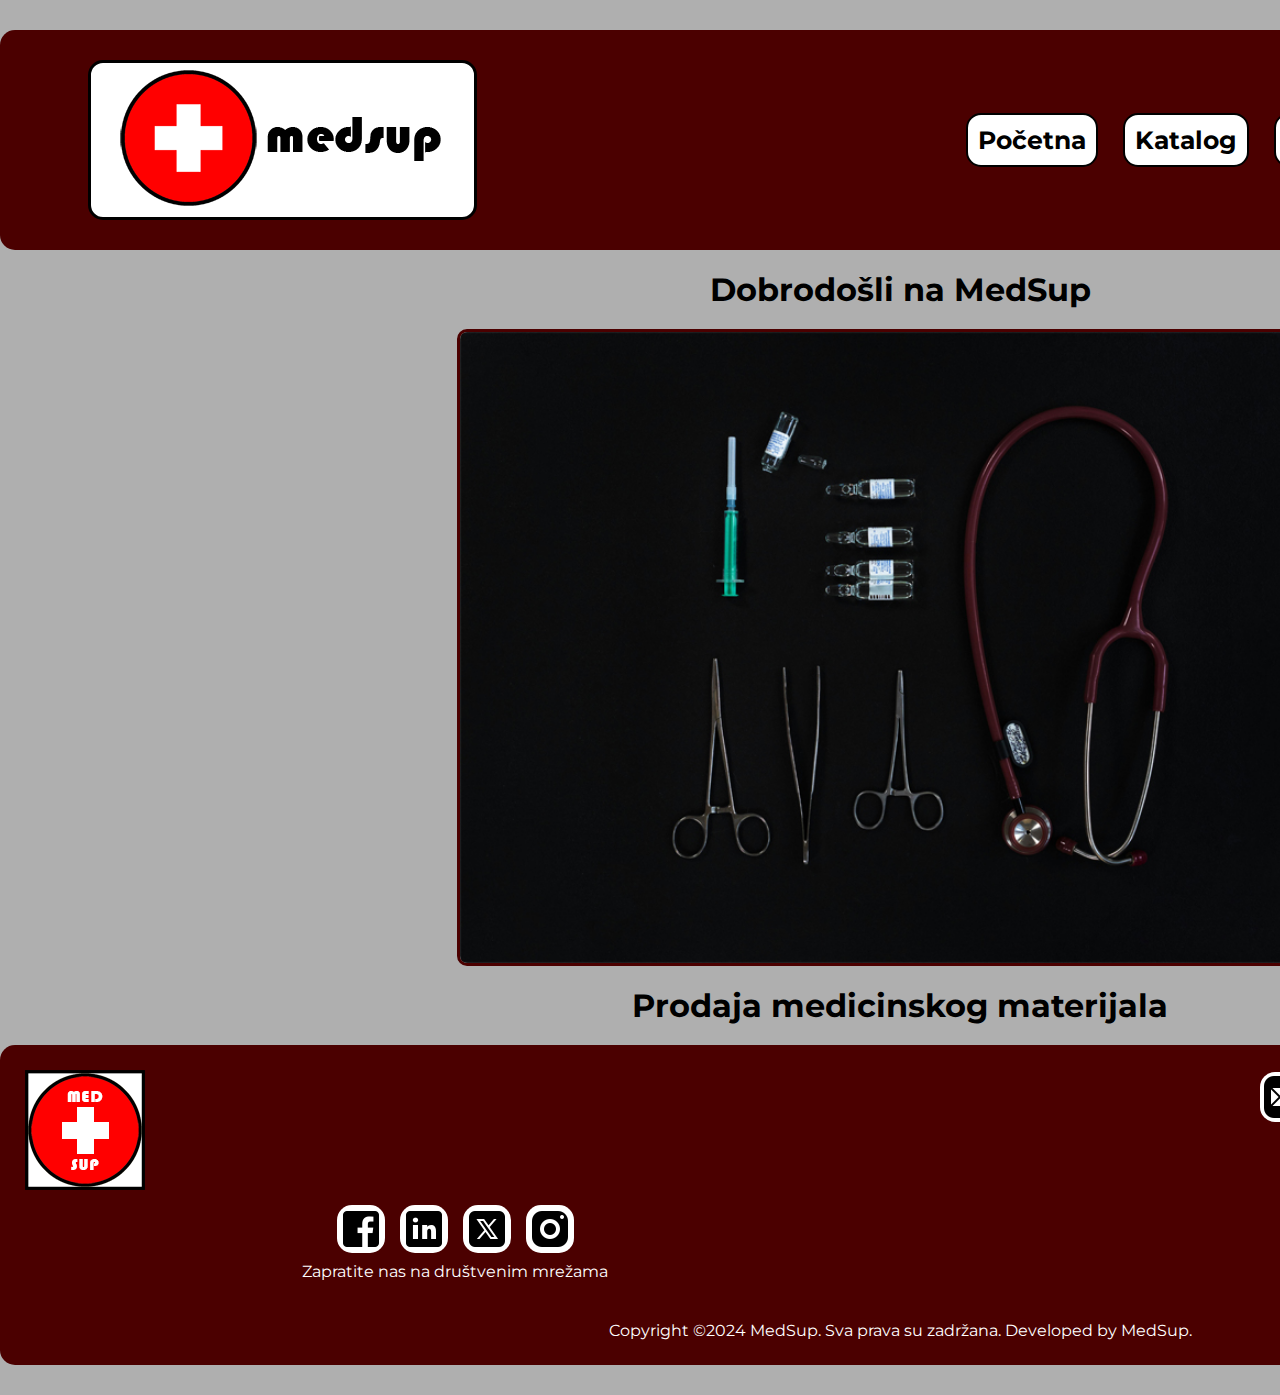
==== index.html @ bf3d1f38 "Add files via upload" ====
<!DOCTYPE html>
<html lang="en">
<head>

    <meta charset="UTF-8">
    <meta name="viewport" content="width=device-width, initial-scale=1.0">
    <title>MED SUP</title>
    <link rel="icon" href="logo/medsup.png" type="image/png">
    <link rel="stylesheet" href="css/style.css">
    <link rel="preconnect" href="https://fonts.googleapis.com">
    <link rel="preconnect" href="https://fonts.gstatic.com" crossorigin>
    <link href="https://fonts.googleapis.com/css2?family=Montserrat:ital,wght@0,100..900;1,100..900&display=swap" rel="stylesheet">

</head>

<body>
    
    <header>
        <nav>
            <div id="logo">
                <a href="index.html"><img src="logo/banerlogo.png" alt="banerlogo"></a>
            </div>
            <ul class="navigacija">
                <a href="index.html"><button><li>Početna</li></button></a>
                <div class="dropdown">
                    <a href="katalog.html"><button class="dropbtn"><li>Katalog</li></button></a></button>
                    <div class="dropdown-content">
                        <a class="bru" href="materijal stranice/opstimaterijal.html">Opšti Materijali</a>
                        <a href="materijal stranice/hiruskimaterijal.html">Hiruški Materijali</a>
                        <a href="materijal stranice/ugradnimaterijal.html">Ugradi Materijali</a>
                        <a href="materijal stranice/dezinfekcija.html">Dezinfekcija</a>
                        <a class="brd" href="materijal stranice/lekovi.html">Lekovi</a>
                    </div>
                </div>
                <a href="onama.html"><button><li>O nama</li></button></a></button>
                <a href="kontakt.html"><button><li>Kontakt</li></button></a></button>
                <a href="porucite.html"><button><li>Poručite</li></button></a></button>
            </ul>
        </nav>
    </header>
    
    <div id="glavniS">
        <div class="banerh"><h1 >Dobrodošli na MedSup</h1></div>
        <div class="baner"><img src="slike/index/baner1.jpg" alt="baner"></div>
        <!--<div class="baner"><img src="slike/index/baner2800x574.png" alt="baner2"></div> mozda dodati jos jedan baner-->
        <div class="banerh"><h1>Prodaja medicinskog materijala</h1></div>
    </div>
    
    <footer>
        <div id="medsuplogo"><img src="logo/medsup120x120.png" alt="logo"></div>
        <div  id="newL">
            <div id="newLC">
                <span id="mailI" class="dm"><img src="ikonice/icons8-mail-50.png" alt="newsletter"></span>
                <span id="mailH"><h2>Prijavite se na naš Newsletter</h2></span>
                <span id="mailB"><a href="newsletter.html"><button>Prijavite se</button></a></span>
                <span id="mailP"><p>Budite obavešteni o našim popustima</p></span>
            </div>
       </div>
        <div class="drustveneM">
            <div id="dmico">
                <span class="dm" id="fb"><a href="#"><img src="ikonice/icons8-facebook-48.png" alt="fb"></a></span>
                <span class="dm" id="in"><a href="#"><img src="ikonice/icons8-linkedin-48.png" alt="in"></a></span>
                <span class="dm" id="x"><a href="#"><img src="ikonice/icons8-twitterx-48.png" alt="x"></a></span>
                <span class="dm" id="ig"><a href="#"><img src="ikonice/icons8-instagram-48.png" alt="ig"></a></span>
            </div>
            <span id="dmp"><p>Zapratite nas na društvenim mrežama</p></span>
        </div>
        <div class="copyright"><p>Copyright ©2024 MedSup. Sva prava su zadržana. Developed by MedSup.</p></div>
    </footer>


    
</body>

</html>
---- css/style.css ----
html{
    width: 1800px;
    margin: 0 auto;
}

body{
    margin: 0;
    padding: 0;
    font-family: "Montserrat", sans-serif;
    background-color: rgb(175, 175, 175);
    width: 100%;  
}

/*Header*//*-----------------------------------------------------------*/
header{
    background-color: #4b0000;
    height:auto;
    width: 100%;
    display: flex;
    justify-content: center;
    align-items: center;
    padding: 30px 0;
    border: none;
    border-radius: 15px;
    margin-top: 30px;
}

nav{
    margin:0 50px;
    width: auto;
    height:160px;
    display: grid;
    grid-template-columns: 1fr 1fr;
}

ul{
    list-style: none;
    display: flex;
    justify-content: center;
    align-items: center;
    width: auto;
}

li{
    padding: 5px;
    font-size: 25px;
    font-weight: 700;
    max-width: 100%;
    white-space: nowrap;
    font-family: "Montserrat", sans-serif;
}

.navigacija{
    grid-column: -1;
    margin: 0;
    padding: 0;
    gap: 25px;
}

.navigacija button{
    padding: 5px;
    margin: none;
    border-radius: 15px;
    cursor: pointer;
    border: solid 2px black;
}

.navigacija a{
    text-decoration: none;
    color: black;
}

#logo{
    background-color: white;
    padding: 0px 25px;
    border: solid 3px black;
    border-radius: 15px;
    margin-right: 50px;
}

.navigacija button{
    background-color: white;
}

.navigacija button:hover{
    background-color:rgb(175, 175, 175);
    color: #4b0000;
}

/*Dropdown*/
.dropdown{
    position: relative;
}

.dropdown .dropbtn {
    padding: 5px;
    border: none;
    background-color:white;
    color: black;
    border: solid 2px black;
    cursor: pointer;
    border-radius: 15px;
}

.dropdown-content {
    display: none;
    position: absolute;
    background-color: #f9f9f9;
    min-width: 160px;
    box-shadow: 0px 8px 16px 0px rgba(0,0,0,0.2);
    top: 100%;
    left: 0;
    border-radius: 15px;
}

.dropdown-content a {
    color: black;
    padding: 12px 16px;
    text-decoration: none;
    display: block;
    text-align: left;
}

.dropdown-content a:hover {
    background-color: #ddd;
}

.dropdown:hover .dropdown-content {
    display: block;
}

.dropdown:hover .dropbtn {
    background-color:rgb(175, 175, 175);
    color: #4b0000;
}

.bru:hover{
    border-radius: 15px 15px 0px 0px;
}

.brd:hover{
    border-radius: 0px 0px 15px 15px;
}

/*Sadrzaj*//*-----------------------------------------------------------*/
#glavniS{
    margin: 20px;
    /*display: grid;
    grid-template-columns: 1fr 1fr;
    grid-template-rows: 70px 1fr 70px;
    gap: 15px;*/
}

#glavniS img{
    margin: 20px;
    border-radius: 10px;
    width: 50%;
    border: 3px solid #4b0000;
}

.banerh{
    grid-column: span 2;
    display: flex;
    justify-content: center;
    align-items: center;
}

.banerh h1{
    margin: 0px;
}

.baner{
    display: flex;
    justify-content: center;
    align-items: center;
}

/*Footer*//*-----------------------------------------------------------*/
footer{
    padding: 10px;
    background-color: #4b0000;
    display: grid;
    grid-template-columns: 1fr 1fr;
    grid-template-rows: 1fr 100px 50px;
    border: none;
    border-radius: 15px;
    margin-bottom: 30px;
    height: auto;
}

.copyright{
    grid-column:span 2;
    grid-row:3;
    display: flex;
    justify-content: center;
    align-items: center;
}

#medsuplogo{
    display: flex;
    justify-content: start;
    align-items: center;
}

#medsuplogo img{
    margin: 15px;
}

.drustveneM{
    display: grid;
    grid-template-columns: 1fr;
    grid-template-rows: 1fr 1fr;
}

#dmico{
    display: flex;
    justify-content: center;
    align-items: center;
    gap: 15px;
}

#dmp{
    display: flex;
    justify-content: center;
    grid-column: span 4;
}
#dmp p{
    margin-top:5px;
    margin-bottom: 0;
}

#newL{
    grid-row:span 2;
    display: flex;
    justify-content: center;
    padding-right: 50px;
}

footer p{
    color: white;
}

.dm img{
    background-color: white;
    border-radius: 15px;
}

#newL button{
    padding: 10px;
    border-radius: 15px;
    font-size: 15px;
    font-family: "Montserrat", sans-serif;
    font-weight: 800;
}

#newL button:hover{
    background-color: rgb(175, 175, 175);
    cursor: pointer;
}

#newLC{
    display: grid;
    grid-template-columns: 1fr 1fr;
    grid-template-rows: 1fr 1fr 1fr;
}

#mailI{
    display: flex;
    justify-content: end;
    align-items: center;
    margin-right: 10px;
}
#mailI img{
    max-width: 50px;
    max-height: 50px;
}

#mailH{
    margin: auto;
}
#mailH h2{
    margin: 0;
}

#mailB{
    grid-column: 2;
    display: flex;
    justify-content: center;
}

#mailP{
    grid-column: 2;
    display: flex;
    justify-content: center;
}
#mailP p{
    margin: 0;
}

/*Newsletter*//*-----------------------------------------------------------*/
.centernwlb{
    display: flex;
    justify-content: center;
    align-items: center;
}

.centernwlb button{
    font-family: "Montserrat", sans-serif;
    font-weight: 600;
    cursor: pointer;
    padding: 10px 15px;
    font-size: 16px;
}

#nwl{
    input[type=number]::-webkit-inner-spin-button, /*sakrivanje tockica za brojeve*/
    input[type=number]::-webkit-outer-spin-button {
    -webkit-appearance: none;
    margin: 0;
}
}

#nwldiv{
    margin:70px 0;
}

.inputnwli{
 width: 200px;
 height: 19px;
 margin-top: 5px;
 font-size: 16px;
}

#nwl table{
width:500px; 
margin:10px auto; 
border:3px solid #4b0000;
border-radius: 15px;
padding: 10px;
}

.nwlinput{
    display: flex;
    justify-content: start;
    align-items: center;
}

.nwlinputf{
    text-align: right;
    padding-right: 10px;
    align-items: center;
    font-weight: 600;
}

/*Kontkat*//*-----------------------------------------------------------*/
#omotackp{
    width: 1000px;
    background-color: white;
    padding: 15px;
    border: #4b0000 5px solid;
    border-radius: 15px;
    margin: 50px auto;
    display: grid;
    grid-template-columns: 1fr 1fr;
    grid-template-rows: 1fr 2fr;
}

#kontakt{
    grid-row: span 2;
    display: flex;
    flex-direction: column;
}

#kontakt h4,p,h3,h2{
    margin: 10px 0;
}

#tekstk{
    display: flex;
    flex-direction: column;
    gap: 10px;
    font-size: 17px;
}

#mapa{
    display: flex;
    flex-direction: column;
    justify-content: center;
    align-items: center;
}

#mapaif{
    border: #4b0000 3px solid;
}

/*O nama*//*-----------------------------------------------------------*/
#onomotac{
    width: 1000px;
    height: auto;
    margin: 50px auto;
    padding: 15px;
    background-color: white;
    display: grid;
    grid-template-rows: 100px 100px 1fr 1fr 1fr 250px 250px ;
    border: #4b0000 5px solid;
    border-radius: 15px;
}

#onamanaslov{
    display: flex;
    align-items: center;
    justify-content: center;
}

#onamauvod p{
    margin: 0px 0px;
    font-size: 18px;
    font-weight: 400;
}

#onamauvod{
    display: flex;
    flex-direction: column;
    justify-content: center;
    align-items: center;
    font-size: 18px;
}

.onsadrzaj{
    margin: 20px;
    display: grid;
    grid-template-columns: 1fr 1fr;
}

#onvizija{
    display: flex;
    flex-direction: column;
    justify-content: center;
    align-items: left;
}

#onvizija h3{
    font-weight: 400;
}

#onslika1{
    display: flex;
    justify-content: center;
    align-items: center;
}

#onslika1 img{
    height: 267px;
    width: 400px;
    border: #4b0000 3px solid;
    border-radius: 15px;
}

#onponuda{
    grid-column: -1;
    display: flex;
    flex-direction: column;
    justify-content: center;
    align-items: left;
}

#onponuda h3{
    margin: 5px 0px;
    font-weight: 400;
}

#onslika2{
    grid-column: 1;
    grid-row: 1;
    display: flex;
    justify-content: center;
    align-items: center;
}

#onslika2 img{
    height: 267px;
    width: 400px;
    margin-right: 50px;
    border: #4b0000 3px solid;
    border-radius: 15px;
}

#onnasap{
    display: flex;
    flex-direction: column;
    justify-content: center;
    align-items: left;
}

#onnasap h3{
    font-weight: 400;
}

#onslika3{
    display: flex;
    justify-content: center;
    align-items: center;
}

#onslika3 img{
    height: 267px;
    width: 400px;
    border: #4b0000 3px solid;
    border-radius: 15px;
}

#onzasto{
    display: flex;
    flex-direction: column;
    justify-content: center;
}

#onzasto h3{
    margin: 5px 0px;
    font-weight: 400;
}

#onhvala{
    display: flex;
    flex-direction: column;
    justify-content: center;
}

#onhvala h2{
    font-weight: 400;
}

/*Katalog*//*-----------------------------------------------------------*/
#komotac{
    width: 1000px;
    height: 400px;
    margin: 50px auto;
    display: grid;
    grid-template-rows: 1fr 1fr 1fr ;
    grid-template-columns: 1fr 1fr 1fr;
}

#komotac button{
    font-size: 24px;
    width: 250px;
    height: 60px;
    border: solid 2px black;
    border-radius: 15px;
    font-family: "Montserrat", sans-serif;
    font-weight: 600;
    cursor: pointer;
}

#komotac button:hover{
    background-color: rgb(175, 175, 175);
    color: #4b0000;
}

#opstiM{
    display: flex;
    justify-content: center;
    align-items: center;
    grid-column: 2;
    grid-row: 2;
}

#hiruskiM{
    display: flex;
    justify-content: end;
    align-items: end;
    grid-column: 1;
    grid-row: 1;
}

#ugradniM{
    display: flex;
    justify-content: start;
    align-items: end;
    grid-column: 3;
    grid-row: 1;
}

#dezinfekcijaM{
    display: flex;
    justify-content: end;
    align-items: top;
    grid-row: 3;
    grid-column: 1;
}

#lekoviM{
    display: flex;
    justify-content: start;
    align-items: top;
    grid-column: 3;
    grid-row: 3;
}

/*Katalog*//*Opšti materijal*//*----------------------------------------*/
#komotacOm{
    margin: 25px auto;
    display: grid;
    grid-template-columns: 200px 1fr;
    width: 100%;
}

.traka{
    background-color: #4b0000;
    display: grid;
    grid-template-rows: 100px 100px 100px 100px;
    justify-content: center;
    align-items: center;
    border-radius: 15px;
    height: 500px;
}

.traka a{
    text-decoration: none;
    color:white ;
    font-size:18px ;
    font-weight:600;
}

.traka a:hover{
    color: rgb(175, 175, 175);
}

.trakastil{
    margin: 5px 0;
    border: none;
    height: 2px;
    width: auto;
    background-color: #4b0000;
}

#katalogOm{
    margin-left: 20px;
    display: grid;
    grid-template-rows: 1fr 1fr 0.5fr 0.5fr 0.5fr 1fr 0.5fr 0.5fr 0.5fr 0.5fr 0.5fr

}

.artikal{
    width: 350px;
    height: 350px;
    display: flex;
    flex-direction: column;
    align-items: center;
    justify-content: top;
    margin: auto;
}

.artikal img{
    width: 250px;
    height: 250px;
    border: #4b0000 2px solid;
    border-radius: 10px;
}

.artikal img:hover{
    width: 370px;
    height: 370px;
    position: absolute;
}

.artikal p{
    font-weight: 600;
    text-align: center;
    margin: 5px 0;
}

/*FLASTERI*/
#flasteri{
    display: grid;
    grid-template-columns:1fr 1fr 1fr 1fr;
    grid-template-rows: 80px 1fr 1fr;
}

#flasteri h1{
    margin:0;
    padding-left: 10px;
    grid-row: span 4;
}

#flasterih1{
    grid-column: span 4;
}

/*ZAVONJNI MATERIJAL*/
#zavojniM{
    display: grid;
    grid-template-columns:1fr 1fr 1fr 1fr;
    grid-template-rows: 80px 1fr 1fr;
}

#zavojniM h1{
    margin:0;
    padding-left: 10px;
    grid-row: span 4;
}

#zavojniMh1{
    grid-column: span 4;
}

/*ŠPRICEVI*/
#spricevi{
    display: grid;
    grid-template-columns:1fr 1fr 1fr 1fr;
    grid-template-rows: 80px 1fr;
}

#spricevi h1{
    margin:0;
    padding-left: 10px;
    grid-row: span 4;
}

#spricevih1{
    grid-column: span 4;
}

/*SKALPELI*/
#skalpeli{
    display: grid;
    grid-template-columns:1fr 1fr 1fr 1fr;
    grid-template-rows: 80px 1fr;
}

#skalpeli h1{
    margin:0;
    padding-left: 10px;
    grid-row: span 4;
}

#skalpelih1{
    grid-column: span 4;
}

/*DRENAŽE*/
#drenaze{
    display: grid;
    grid-template-columns:1fr 1fr 1fr 1fr;
    grid-template-rows: 80px 1fr;
}

#drenaze h1{
    margin:0;
    padding-left: 10px;
    grid-row: span 4;
}

#drenazeh1{
    grid-column: span 4;
}

/*RUKAVICE*/
#rukavice{
    display: grid;
    grid-template-columns:1fr 1fr 1fr 1fr;
    grid-template-rows: 80px 1fr 1fr;
}

#rukavice h1{
    margin:0;
    padding-left: 10px;
    grid-row: span 4;
}

#rukaviceh1{
    grid-column: span 4;
}

/*SETOVI ZA JEDNOKRETNU UPOTREBU*/
#raucodrape{
    display: grid;
    grid-template-columns:1fr 1fr 1fr 1fr;
    grid-template-rows: 80px 1fr;
}

#raucodrape h1{
    margin:0;
    padding-left: 10px;
    grid-row: span 4;
}

#raucodrapeh1{
    grid-column: span 4;
}

/*ZAŠTITA*/
#zastita{
    display: grid;
    grid-template-columns:1fr 1fr 1fr 1fr;
    grid-template-rows: 80px 1fr;
}

#zastita h1{
    margin:0;
    padding-left: 10px;
    grid-row: span 4;
}

#zastitah1{
    grid-column: span 4;
}

/*KATETERI*/
#kateteri{
    display: grid;
    grid-template-columns:1fr 1fr 1fr 1fr;
    grid-template-rows: 80px 1fr;
}

#kateteri h1{
    margin:0;
    padding-left: 10px;
    grid-row: span 4;
}

#kateterih1{
    grid-column: span 4;
}

/*VAZELIN*/
#vazelin{
    display: grid;
    grid-template-columns:1fr 1fr 1fr 1fr;
    grid-template-rows: 80px 1fr;
}

#vazelin h1{
    margin:0;
    padding-left: 10px;
    grid-row: span 4;
}

#vazelinh1{
    grid-column: span 4;
}

/*STERI DRAPE*/
#drape{
    display: grid;
    grid-template-columns:1fr 1fr 1fr 1fr;
    grid-template-rows: 80px 1fr;
}

#drape h1{
    margin:0;
    padding-left: 10px;
    grid-row: span 4;
}

#drapeh1{
    grid-column: span 4;
}

/*Katalog*//*Dezinfekcija*//*------------------------------------------*/
#komotacD{
    margin: 25px auto;
    display: grid;
    grid-template-columns: 200px 1fr;
}

#katalogD{
    margin-left: 20px;
    display: grid;
    grid-template-columns: 1fr 1fr 1fr 1fr;
    grid-template-rows: 80px 1fr 1fr 1fr

}

#katalogD h1{
    margin:0;
    padding-left: 10px;
    grid-row: span 4;
}

#dezinfekcijah1{
    grid-column: span 4;
}

/*Katalog*//*Lekovi*//*-----------------------------------------------*/
#komotacL{
    margin: 25px auto;
    display: grid;
    grid-template-columns: 200px 1fr;
}

#katalogL{
    margin-left: 20px;
    display: grid;
    grid-template-columns: 1fr 1fr 1fr 1fr;
    grid-template-rows: 80px 1fr 1fr 1fr 1fr 1fr

}

#katalogL h1{
    margin:0;
    padding-left: 10px;
    grid-row: span 4;
}

#lekovih1{
    grid-column: span 4;
}

/*Katalog*//*Ugradni materijali*//*-----------------------------------*/

#komotacUm{
    margin: 25px auto;
    display: grid;
    grid-template-columns: 200px 1fr;
}

#katalogUm{
    margin-left: 20px;
    display: grid;
    grid-template-columns: 1fr 1fr 1fr 1fr;
    grid-template-rows: 80px 1fr 1fr 1fr 1fr

}

#katalogUm h1{
    margin:0;
    padding-left: 10px;
    grid-row: span 4;
}

#ugradniMh1{
    grid-column: span 4;
}

/*Katalog*//*Hiruski materijali*//*-----------------------------------*/
#komotacHm{
    margin: 25px auto;
    display: grid;
    grid-template-columns: 200px 1fr;
}

#katalogHm{
    margin-left: 20px;
    display: grid;
    grid-template-rows: 1fr 0.33fr 0.66fr;
}

/*KONCI*/
#konci{
    display: grid;
    grid-template-columns:1fr 1fr 1fr 1fr;
    grid-template-rows: 80px 1fr 1fr 1fr;
}

#konci h1{
    margin:0;
    padding-left: 10px;
    grid-row: span 4;
}

#koncih1{
    grid-column: span 4;
}

/*INSTRUMENTI ZA JEDNOKRATNU UPOTREBU*/
#izju{
    display: grid;
    grid-template-columns:1fr 1fr 1fr 1fr;
    grid-template-rows: 80px 1fr;
}

#izju h1{
    margin:0;
    padding-left: 10px;
    grid-row: span 4;
}

#izjuh1{
    grid-column: span 4;
}

/*HEMOSTATSKI KLIPOVI*/
#hemosk{
    display: grid;
    grid-template-columns:1fr 1fr 1fr 1fr;
    grid-template-rows: 80px 1fr 1fr;
}

#hemosk h1{
    margin:0;
    padding-left: 10px;
    grid-row: span 4;
}

#hemoskh1{
    grid-column: span 4;
}
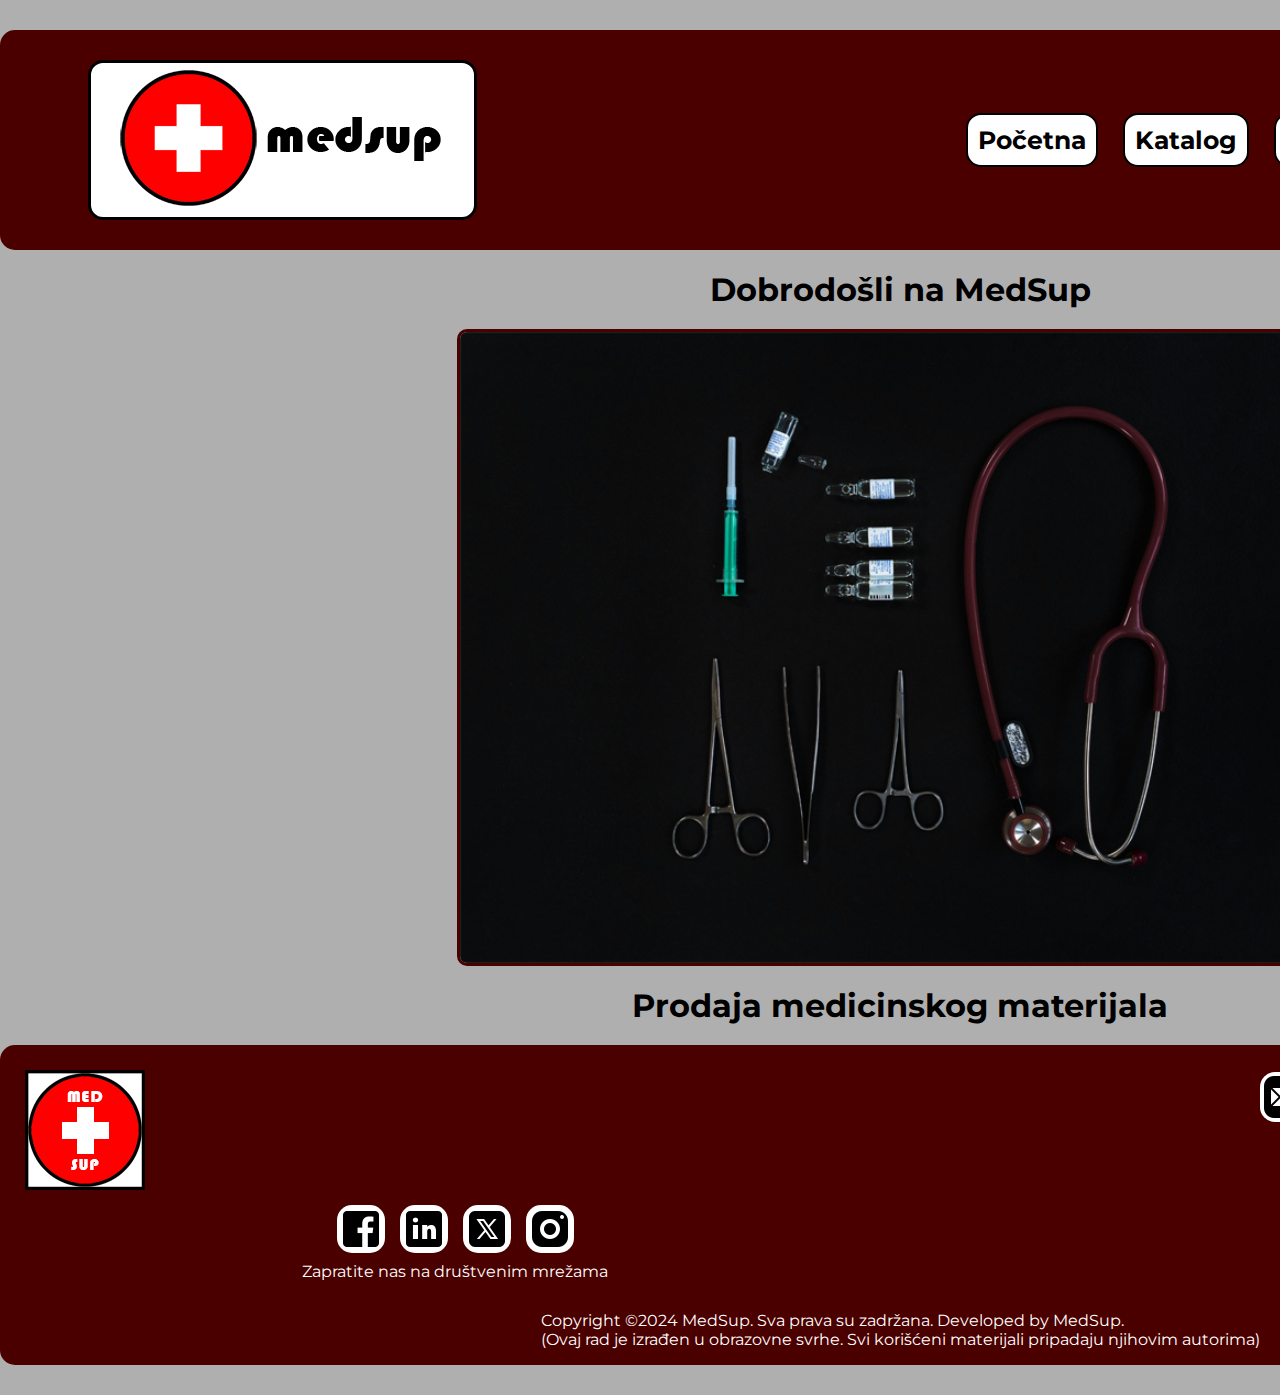
==== commit 845d51b1: "Update index.html" ====
--- a/index.html
+++ b/index.html
@@ -65,11 +65,17 @@
             </div>
             <span id="dmp"><p>Zapratite nas na društvenim mrežama</p></span>
         </div>
-        <div class="copyright"><p>Copyright ©2024 MedSup. Sva prava su zadržana. Developed by MedSup.</p></div>
+        <div class="copyright">
+            <p>
+                Copyright ©2024 MedSup. Sva prava su zadržana. Developed by MedSup.<br>
+                (Ovaj rad je izrađen u obrazovne svrhe. Svi korišćeni materijali pripadaju njihovim autorima)
+            </p>
+                
+        </div>
     </footer>
 
 
     
 </body>
 
-</html>+</html>
